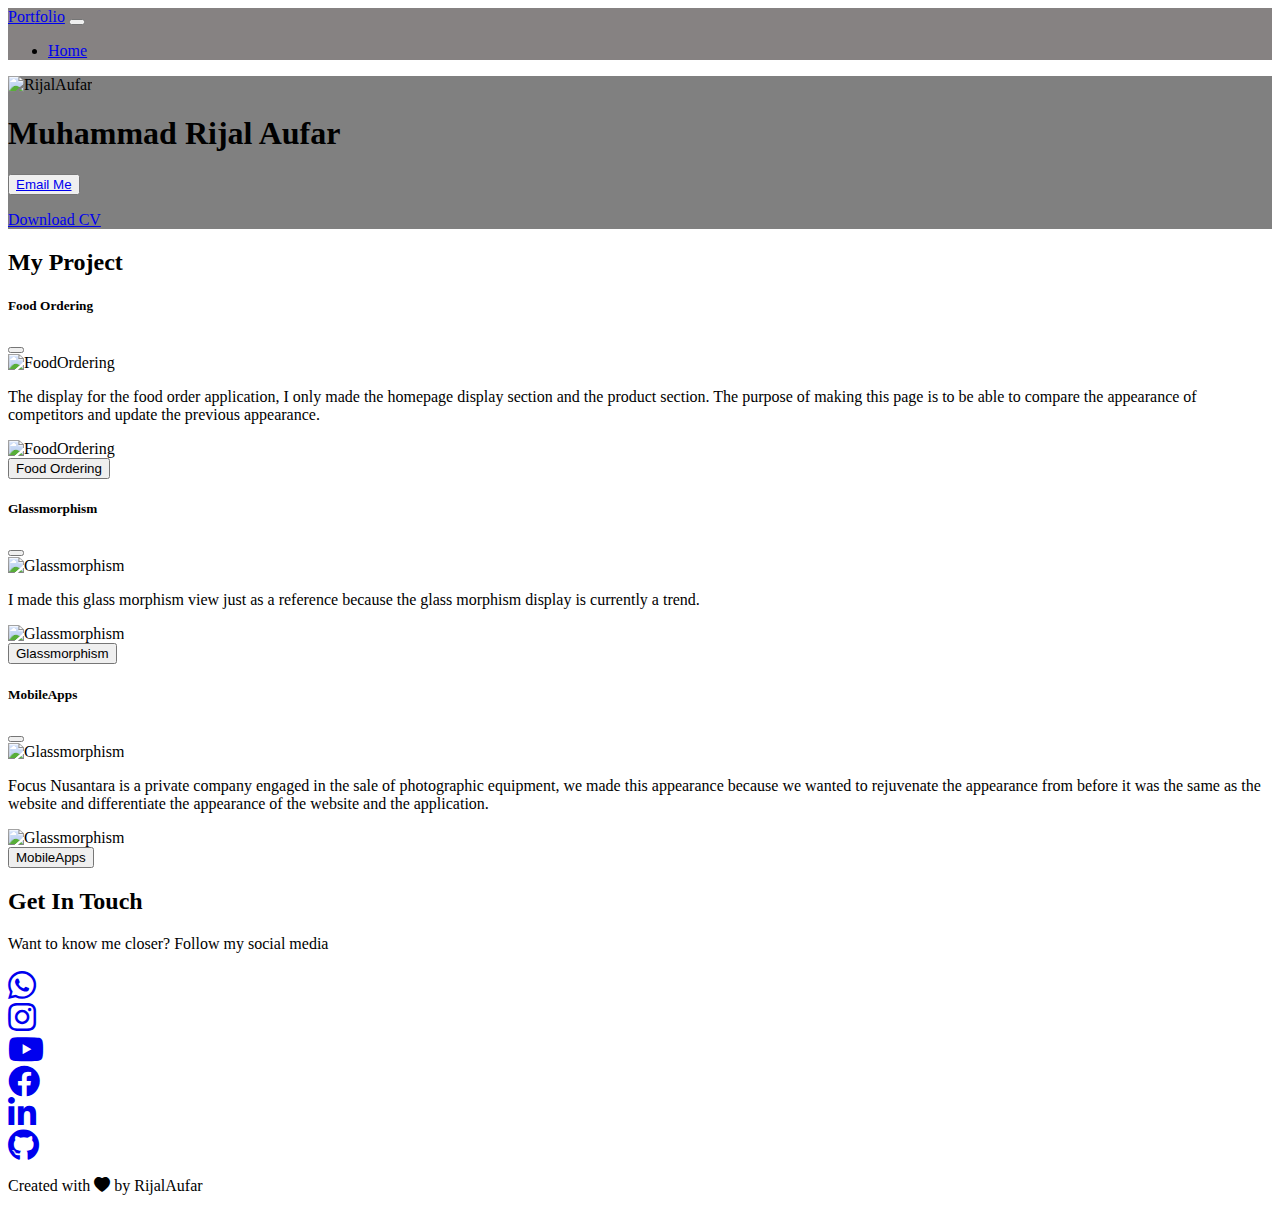
==== project.html @ 614e18e5 "menambahkan halaman project" ====
<!DOCTYPE html>
<html lang="en">
  <head>
    <!-- Required meta tags -->
    <meta charset="utf-8" />
    <meta name="viewport" content="width=device-width, initial-scale=1" />

    <!-- Bootstrap CSS -->
    <link
      href="https://cdn.jsdelivr.net/npm/bootstrap@5.0.0-beta2/dist/css/bootstrap.min.css"
      rel="stylesheet"
      integrity="sha384-BmbxuPwQa2lc/FVzBcNJ7UAyJxM6wuqIj61tLrc4wSX0szH/Ev+nYRRuWlolflfl"
      crossorigin="anonymous"
    />

    <link
      rel="stylesheet"
      href="https://cdn.jsdelivr.net/npm/bootstrap-icons@1.4.0/font/bootstrap-icons.css"
    />

    <!-- My CSS -->
    <link rel="stylesheet" href="style.css" />
    <link rel="shortcut icon" type="image/png" href="img/icon.png" />
    <link
      href="https://fonts.googleapis.com/icon?family=Material+Icons"
      rel="stylesheet"
    />
    <link rel="stylesheet" type="text/css" href="https://cdnjs.cloudflare.com/ajax/libs/font-awesome/5.15.1/css/all.min.css">
    <script src="https://cdnjs.cloudflare.com/ajax/libs/typed.js/2.0.11/typed.min.js"></script>
    <link rel="stylesheet" href="https://cdnjs.cloudflare.com/ajax/libs/font-awesome/4.7.0/css/font-awesome.min.css">

    <!-- Akhir -->
    <title>Muhammad Rijal Aufar</title>
    </head>

    <body id="home">
    <!-- navbar -->
    <nav
      class="navbar navbar-expand-lg navbar-dark fixed-top"
      style="background-color: rgb(134, 130, 130)"
    >
      <div class="container">
        <a class="navbar-brand" href="#home">Port<span>folio</span></a>
        <button
          class="navbar-toggler"
          type="button"
          data-bs-toggle="collapse"
          data-bs-target="#navbarNav"
          aria-controls="navbarNav"
          aria-expanded="false"
          aria-label="Toggle navigation"
        >
          <span class="navbar-toggler-icon"></span>
        </button>
        <div class="collapse navbar-collapse" id="navbarNav">
          <ul class="navbar-nav ms-auto">
            <li class="nav-item">
              <a class="nav-link active" aria-current="page" href="index.html"
                >Home</a
              >
            </li>
          </ul>
        </div>
      </div>
    </nav>
    <!-- Akhir -->

    <!-- Jumbotron -->
    <section class="jumbotron text-center" style="background-color: grey;">
      <img
        src="/img/Image-About.png"
        alt="RijalAufar"
        width="200"
        class="rounded-circle img-thumbnail"
      />
      <h1 class="display-4">Muhammad Rijal Aufar</h1>
      <button class="hire">
        <a href="mailto:rijal.aufar@gmail.com" target="_blank">
          <span>Email Me</span></a>
      </button><br>
      <a href="/img/CV - Muhammad Rijal Aufar.pdf" download target="_Blank"><p class="text-white fs-6 pt-lg-3 pb-5">Download CV</p></a>
    </section>
    <!-- Akhir -->

    <!-- Project -->
    <section id="project">
        <div class="container">
          <div class="row text-center mb-3">
            <div class="col">
              <h2>My Project</h2>
            </div>
          </div>
          <div class="row">
  
            <div class="col-md-4 mb-3">
              <div class="card">
                <div class="modal fade" id="foodordering" tabindex="-1" aria-labelledby="exampleModalLabel" aria-hidden="true">
                  <div class="modal-dialog">
                    <div class="modal-content">
                      <div class="modal-header">
                        <h5 class="modal-title" id="exampleModalLabel">Food Ordering</h5>
                        <button type="button" class="btn-close" data-bs-dismiss="modal" aria-label="Close"></button>
                      </div>
                      <img
                  src="/img/project/Dribbble-Food Ordering.png"
                  class="card-img-top"
                  alt="FoodOrdering"
                />
                <p class="text-center">The display for the food order application, I only made the homepage display section and the product section. The purpose of making this page is to be able to compare the appearance of competitors and update the previous appearance.</p>
                      <div class="modal-footer">
                      </div>
                    </div>
                  </div>
                </div>
                <img
                  src="/img/project/Dribbble-Food Ordering.png"
                  class="card-img-top"
                  alt="FoodOrdering"
                />
                <div class="card-body">
                  <button type="button" class="btn btn-primary" data-bs-toggle="modal" data-bs-target="#foodordering">
                    Food Ordering
                  </button>
                </div>
              </div>
            </div>
  
            <div class="col-md-4 mb-3">
              <div class="card">
                <div class="modal fade" id="glassmorphism" tabindex="-1" aria-labelledby="exampleModalLabel" aria-hidden="true">
                  <div class="modal-dialog">
                    <div class="modal-content">
                      <div class="modal-header">
                        <h5 class="modal-title" id="exampleModalLabel">Glassmorphism</h5>
                        <button type="button" class="btn-close" data-bs-dismiss="modal" aria-label="Close"></button>
                      </div>
                      <img
                  src="/img/project/Dribbble-Glassmorphism.png"
                  class="card-img-top"
                  alt="Glassmorphism"
                />
                <p class="text-center">I made this glass morphism view just as a reference because the glass morphism display is currently a trend.</p>
                      <div class="modal-footer">
                      </div>
                    </div>
                  </div>
                </div>
                <img
                  src="/img/project/Dribbble-Glassmorphism.png"
                  class="card-img-top"
                  alt="Glassmorphism"
                />
                <div class="card-body">
                  <button type="button" class="btn btn-primary" data-bs-toggle="modal" data-bs-target="#glassmorphism">
                    Glassmorphism
                  </button>
                </div>
              </div>
            </div>
  
            <div class="col-md-4 mb-3">
              <div class="card">
                <div class="modal fade" id="mobileapps" tabindex="-1" aria-labelledby="exampleModalLabel" aria-hidden="true">
                  <div class="modal-dialog">
                    <div class="modal-content">
                      <div class="modal-header">
                        <h5 class="modal-title" id="exampleModalLabel">MobileApps</h5>
                        <button type="button" class="btn-close" data-bs-dismiss="modal" aria-label="Close"></button>
                      </div>
                      <img
                  src="/img/project/MobileApps.png"
                  class="card-img-top"
                  alt="Glassmorphism"
                />
                <p class="text-center">Focus Nusantara is a private company engaged in the sale of photographic equipment, we made this appearance because we wanted to rejuvenate the appearance from before it was the same as the website and differentiate the appearance of the website and the application.</p>
                      <div class="modal-footer">
                      </div>
                    </div>
                  </div>
                </div>
                <img
                  src="/img/project/MobileApps.png"
                  class="card-img-top"
                  alt="Glassmorphism"
                />
                <div class="card-body">
                  <button type="button" class="btn btn-primary" data-bs-toggle="modal" data-bs-target="#mobileapps">
                    MobileApps
                  </button>
                </div>
              </div>
            </div>
  
          </div>
        </div>
        <!-- <svg xmlns="http://www.w3.org/2000/svg" viewBox="0 0 1440 320">
          <path
            fill="#ffffff"
            fill-opacity="1"
            d="M0,32L40,58.7C80,85,160,139,240,170.7C320,203,400,213,480,181.3C560,149,640,75,720,64C800,53,880,107,960,154.7C1040,203,1120,245,1200,240C1280,235,1360,181,1400,154.7L1440,128L1440,320L1400,320C1360,320,1280,320,1200,320C1120,320,1040,320,960,320C880,320,800,320,720,320C640,320,560,320,480,320C400,320,320,320,240,320C160,320,80,320,40,320L0,320Z"
          ></path>
        </svg> -->
      </section>    
    <!-- Akhir -->

    <!-- Get In Touch -->
    <section id="contact">
      <div class="container">
        <div class="row text-center mb-6">
          <div class="col">
            <h2>Get In Touch</h2>
            <p>Want to know me closer? Follow my social media</p>
          </div>
        </div>
      </div>

      <div class="d-flex flex-row justify-content-evenly mb-3">
        <div class="whatsapp"><a href="https://api.whatsapp.com/send?phone=628983590767" target="_Blank"><i class="text-dark fab fa-whatsapp fa-2x"></i></a></div>
        <div class="instagram"><a href="https://www.instagram.com/rijalaufaar/" target="_Blank"><i class="text-dark fab fa-instagram fa-2x"></i></a></div>
        <div class="youtube"><a href="https://www.youtube.com/channel/UCoyVp8azDqONNPWlwG9E4qg" target="_Blank"><i class="text-dark fab fa-youtube fa-2x"></i></a></div>
        <div class="facebook"><a href="https://www.facebook.com/rijalaufaar/" target="_Blank"><i class="text-dark fab fa-facebook fa-2x"></i></a></div>
        <div class="linkedin"><a href="https://www.linkedin.com/in/rijal-aufar-19561619b/" target="_Blank"><i class="text-dark fab fa-linkedin fa-2x"></i></a></div>
        <div class="github"><a href="https://github.com/rijalaufaar" target="_Blank"><i class="text-dark fab fa-github fa-2x"></i></a></div>
      </div>
    </section>
    <!-- Akhir -->

    <!-- Footer -->
    <footer class="text-white text-center">
      <p>
        Created with <i class="bi bi-heart-fill"></i> by RijalAufar</a
        >
      </p>
    </footer>
    <!-- Akhir -->


    <script
      src="https://cdn.jsdelivr.net/npm/bootstrap@5.0.0-beta2/dist/js/bootstrap.bundle.min.js"
      integrity="sha384-b5kHyXgcpbZJO/tY9Ul7kGkf1S0CWuKcCD38l8YkeH8z8QjE0GmW1gYU5S9FOnJ0"
      crossorigin="anonymous">
    </script>
  </body>
</html>
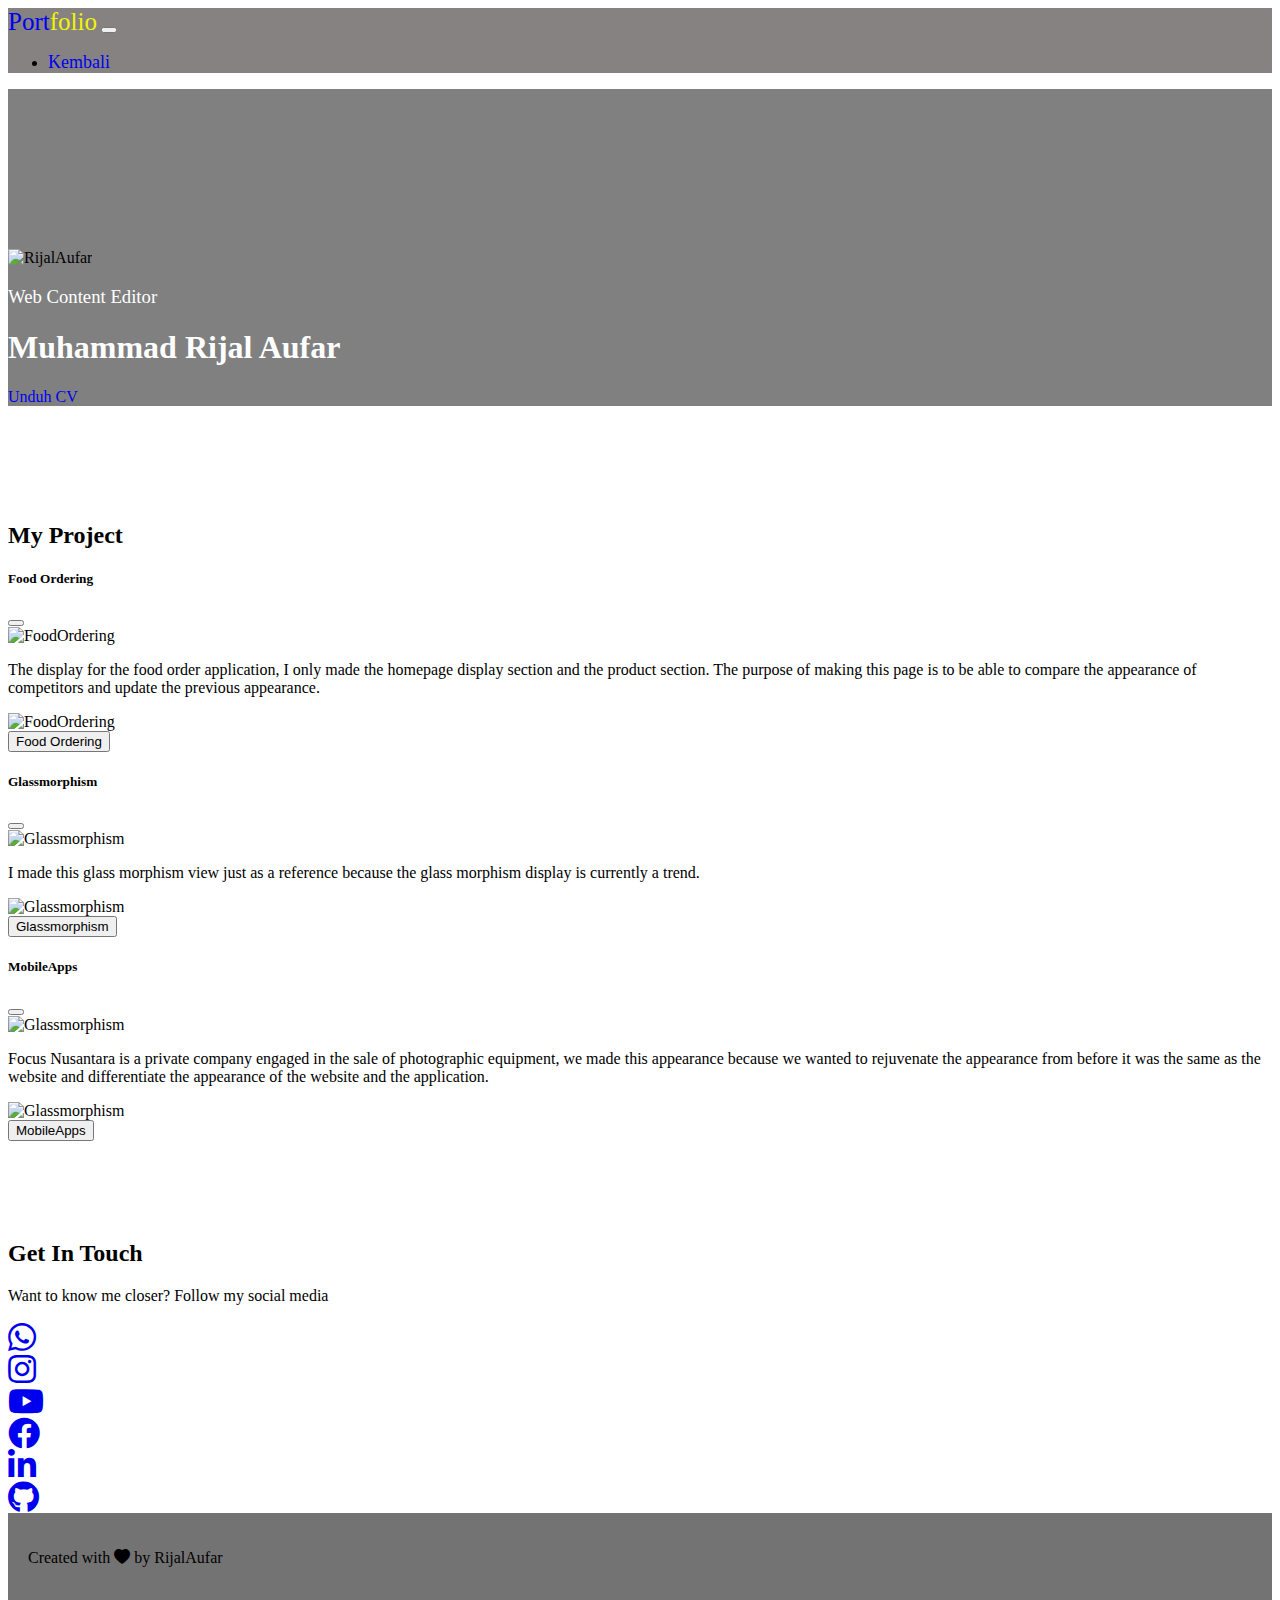
==== commit 5695a8c3: "update bahasa" ====
--- a/project.html
+++ b/project.html
@@ -40,7 +40,7 @@
       style="background-color: rgb(134, 130, 130)"
     >
       <div class="container">
-        <a class="navbar-brand" href="#home">Port<span>folio</span></a>
+        <a class="navbar-brand" href="index.html">Port<span>folio</span></a>
         <button
           class="navbar-toggler"
           type="button"
@@ -56,7 +56,7 @@
           <ul class="navbar-nav ms-auto">
             <li class="nav-item">
               <a class="nav-link active" aria-current="page" href="index.html"
-                >Home</a
+                >Kembali</a
               >
             </li>
           </ul>
@@ -73,12 +73,9 @@
         width="200"
         class="rounded-circle img-thumbnail"
       />
-      <h1 class="display-4">Muhammad Rijal Aufar</h1>
-      <button class="hire">
-        <a href="mailto:rijal.aufar@gmail.com" target="_blank">
-          <span>Email Me</span></a>
-      </button><br>
-      <a href="/img/CV - Muhammad Rijal Aufar.pdf" download target="_Blank"><p class="text-white fs-6 pt-lg-3 pb-5">Download CV</p></a>
+      <h3 class="pt-4">Web Content Editor</h3>
+      <h1 class="display-4 mb-5">Muhammad Rijal Aufar</h1>
+      <a href="/img/CV - Muhammad Rijal Aufar.docx" download target="_Blank"><p class="text-white fs-6 pt-lg-3 pb-5">Unduh CV</p></a>
     </section>
     <!-- Akhir -->
 
@@ -193,14 +190,7 @@
   
           </div>
         </div>
-        <!-- <svg xmlns="http://www.w3.org/2000/svg" viewBox="0 0 1440 320">
-          <path
-            fill="#ffffff"
-            fill-opacity="1"
-            d="M0,32L40,58.7C80,85,160,139,240,170.7C320,203,400,213,480,181.3C560,149,640,75,720,64C800,53,880,107,960,154.7C1040,203,1120,245,1200,240C1280,235,1360,181,1400,154.7L1440,128L1440,320L1400,320C1360,320,1280,320,1200,320C1120,320,1040,320,960,320C880,320,800,320,720,320C640,320,560,320,480,320C400,320,320,320,240,320C160,320,80,320,40,320L0,320Z"
-          ></path>
-        </svg> -->
-      </section>    
+      </section>
     <!-- Akhir -->
 
     <!-- Get In Touch -->
--- a/style.css
+++ b/style.css
@@ -0,0 +1,119 @@
+.navbar-brand span {
+  color: rgb(241, 245, 2);
+}
+
+.navbar a {
+  font-size: 25px;
+}
+
+.navbar ul li a {
+  font-size: 18px;
+  font-weight: lighter;
+}
+
+/* #home {
+  background: #abadad;
+} */
+
+.jumbotron {
+  padding-top: 10rem;
+  background: url("/img/design-background-portfolio.jpg") no-repeat;
+  background-size: cover;
+}
+
+.jumbotron h3 {
+  color: white;
+  font-weight: lighter;
+}
+
+.jumbotron .display-4 {
+  color: white;
+}
+
+.jumbotron h4 {
+  color: white;
+  font-weight: lighter;
+}
+
+.jumbotron span {
+  color: rgb(245, 199, 115);
+}
+
+#about {
+  font-size: 20px;
+}
+
+.hire {
+  border-radius: 10px;
+  background-color: rgb(234, 238, 214);
+  text-align: center;
+  width: 200px;
+  height: 50px;
+  font-size: 20px;
+}
+
+.hire span {
+  cursor: pointer;
+  display: inline-block;
+  position: relative;
+  transition: 0.5s;
+  color: rgb(0, 0, 0);
+}
+
+.hire span::after {
+  content: "\00bb";
+  position: absolute;
+  opacity: 0;
+  top: 0;
+  right: -20px;
+  transition: 0.5s;
+}
+.hire:hover span {
+  padding-right: 25px;
+}
+.hire:hover span::after {
+  opacity: 1;
+  right: 0;
+}
+
+.p .download {
+  padding-top: 20px;
+}
+
+/* project */
+/* #project {
+  background-color: #9ba8ae;
+} */
+
+footer {
+  background: #747373;
+  padding: 20px;
+}
+
+footer a {
+  color: rgb(245, 199, 115);
+  font-weight: lighter;
+}
+
+section {
+  padding-top: 5rem;
+}
+
+a {
+  text-decoration: none;
+}
+
+@media screen and (max-width: 914px) {
+  .carousel-item {
+    padding-bottom: 145px;
+  }
+
+  .carousel-caption {
+    font-size: 15px;
+  }
+
+  footer {
+    background: #747373;
+    padding: 20px;
+  }
+}
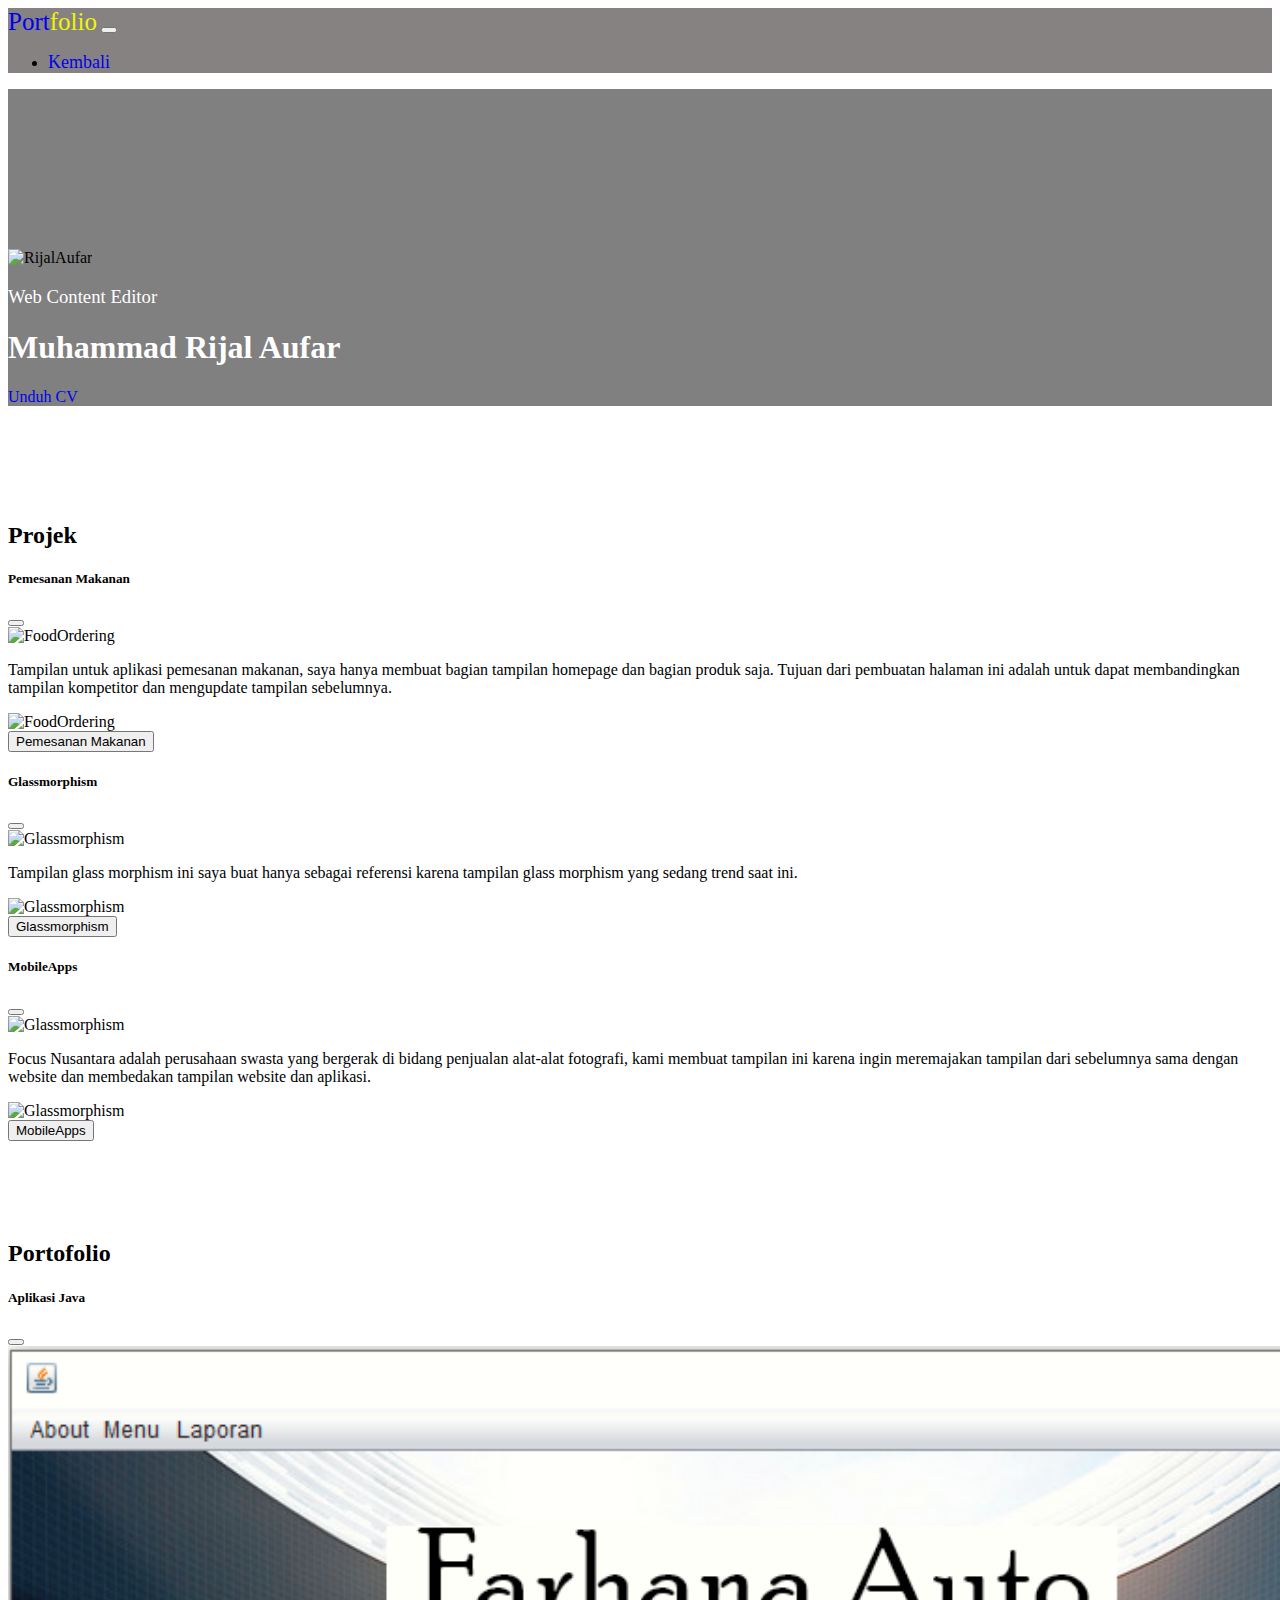
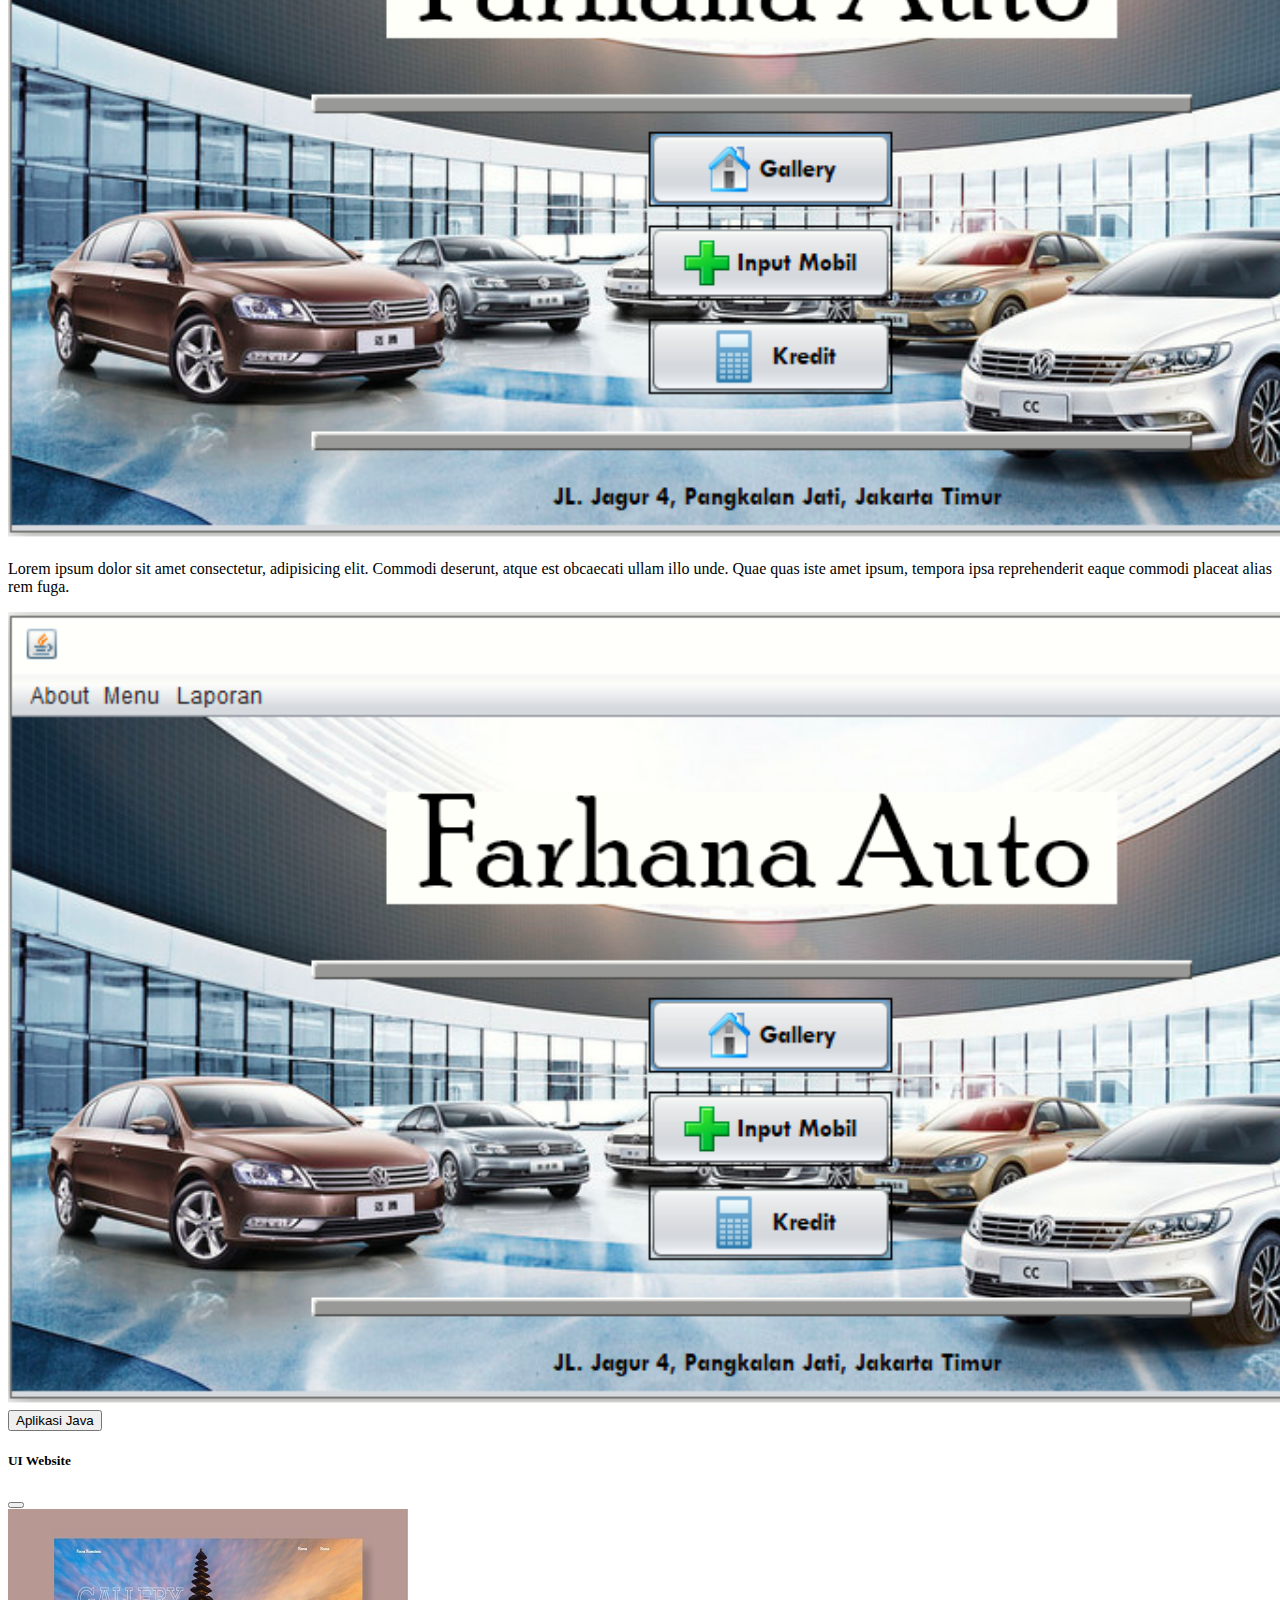
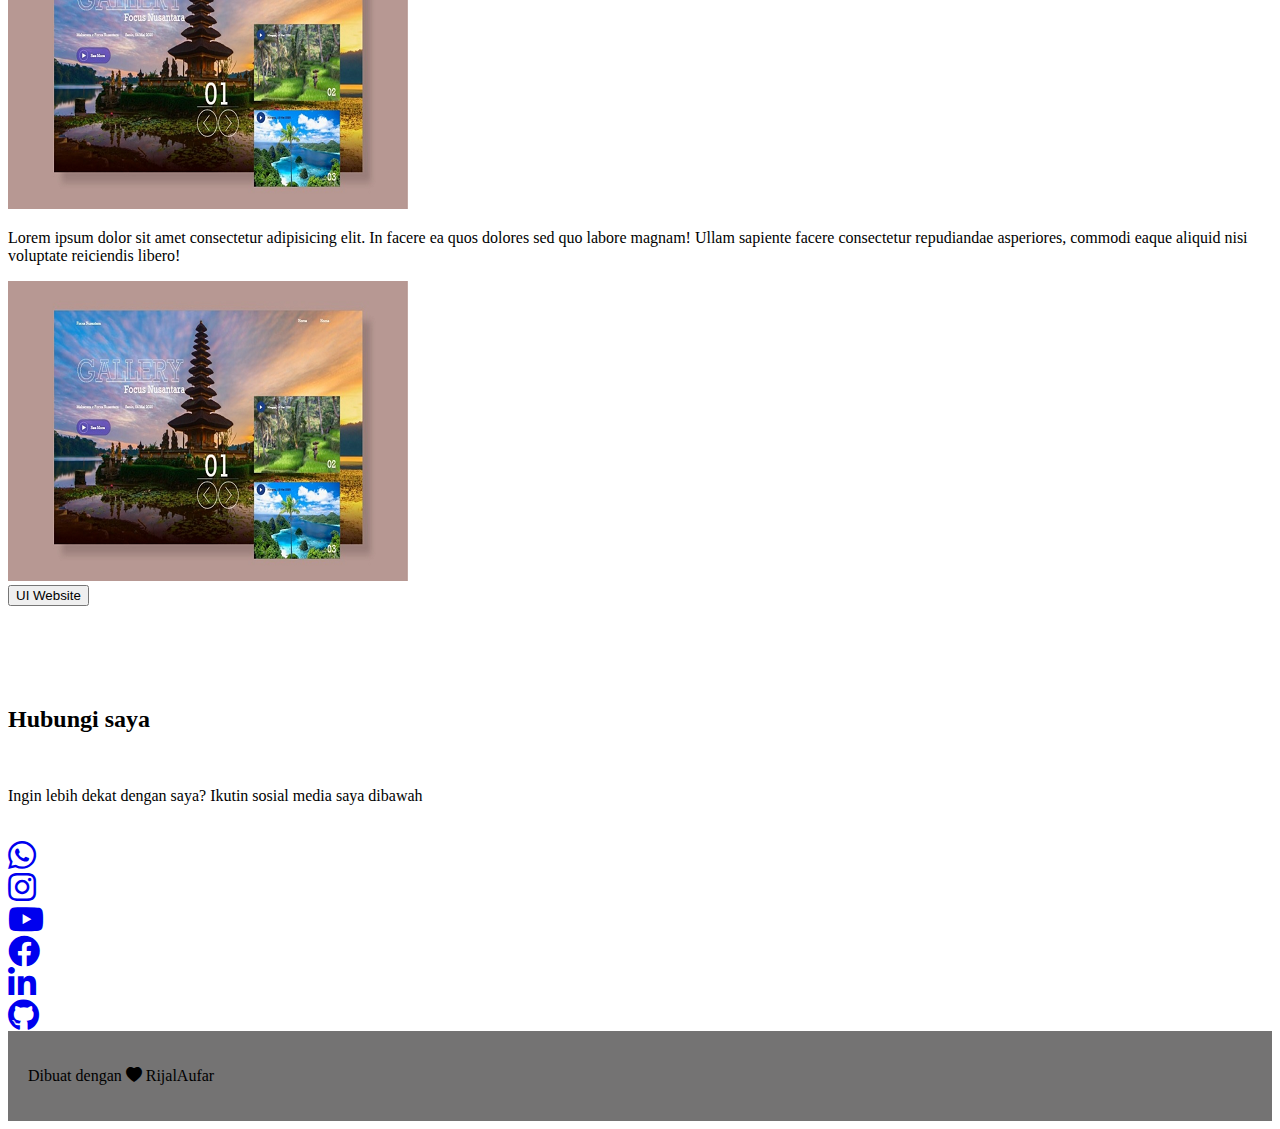
==== commit 4306e28c: "menambahkan portofolio" ====
--- a/project.html
+++ b/project.html
@@ -81,116 +81,197 @@
 
     <!-- Project -->
     <section id="project">
-        <div class="container">
-          <div class="row text-center mb-3">
-            <div class="col">
-              <h2>My Project</h2>
-            </div>
-          </div>
-          <div class="row">
-  
-            <div class="col-md-4 mb-3">
-              <div class="card">
-                <div class="modal fade" id="foodordering" tabindex="-1" aria-labelledby="exampleModalLabel" aria-hidden="true">
-                  <div class="modal-dialog">
-                    <div class="modal-content">
-                      <div class="modal-header">
-                        <h5 class="modal-title" id="exampleModalLabel">Food Ordering</h5>
-                        <button type="button" class="btn-close" data-bs-dismiss="modal" aria-label="Close"></button>
-                      </div>
-                      <img
-                  src="/img/project/Dribbble-Food Ordering.png"
-                  class="card-img-top"
-                  alt="FoodOrdering"
-                />
-                <p class="text-center">The display for the food order application, I only made the homepage display section and the product section. The purpose of making this page is to be able to compare the appearance of competitors and update the previous appearance.</p>
-                      <div class="modal-footer">
-                      </div>
-                    </div>
-                  </div>
-                </div>
-                <img
-                  src="/img/project/Dribbble-Food Ordering.png"
-                  class="card-img-top"
-                  alt="FoodOrdering"
-                />
-                <div class="card-body">
-                  <button type="button" class="btn btn-primary" data-bs-toggle="modal" data-bs-target="#foodordering">
-                    Food Ordering
-                  </button>
-                </div>
-              </div>
-            </div>
-  
-            <div class="col-md-4 mb-3">
-              <div class="card">
-                <div class="modal fade" id="glassmorphism" tabindex="-1" aria-labelledby="exampleModalLabel" aria-hidden="true">
-                  <div class="modal-dialog">
-                    <div class="modal-content">
-                      <div class="modal-header">
-                        <h5 class="modal-title" id="exampleModalLabel">Glassmorphism</h5>
-                        <button type="button" class="btn-close" data-bs-dismiss="modal" aria-label="Close"></button>
-                      </div>
-                      <img
-                  src="/img/project/Dribbble-Glassmorphism.png"
-                  class="card-img-top"
-                  alt="Glassmorphism"
-                />
-                <p class="text-center">I made this glass morphism view just as a reference because the glass morphism display is currently a trend.</p>
-                      <div class="modal-footer">
-                      </div>
-                    </div>
-                  </div>
-                </div>
-                <img
-                  src="/img/project/Dribbble-Glassmorphism.png"
-                  class="card-img-top"
-                  alt="Glassmorphism"
-                />
-                <div class="card-body">
-                  <button type="button" class="btn btn-primary" data-bs-toggle="modal" data-bs-target="#glassmorphism">
-                    Glassmorphism
-                  </button>
-                </div>
-              </div>
-            </div>
-  
-            <div class="col-md-4 mb-3">
-              <div class="card">
-                <div class="modal fade" id="mobileapps" tabindex="-1" aria-labelledby="exampleModalLabel" aria-hidden="true">
-                  <div class="modal-dialog">
-                    <div class="modal-content">
-                      <div class="modal-header">
-                        <h5 class="modal-title" id="exampleModalLabel">MobileApps</h5>
-                        <button type="button" class="btn-close" data-bs-dismiss="modal" aria-label="Close"></button>
-                      </div>
-                      <img
-                  src="/img/project/MobileApps.png"
-                  class="card-img-top"
-                  alt="Glassmorphism"
-                />
-                <p class="text-center">Focus Nusantara is a private company engaged in the sale of photographic equipment, we made this appearance because we wanted to rejuvenate the appearance from before it was the same as the website and differentiate the appearance of the website and the application.</p>
-                      <div class="modal-footer">
-                      </div>
-                    </div>
-                  </div>
-                </div>
-                <img
-                  src="/img/project/MobileApps.png"
-                  class="card-img-top"
-                  alt="Glassmorphism"
-                />
-                <div class="card-body">
-                  <button type="button" class="btn btn-primary" data-bs-toggle="modal" data-bs-target="#mobileapps">
-                    MobileApps
-                  </button>
-                </div>
-              </div>
-            </div>
-  
-          </div>
-        </div>
-      </section>
+      <div class="container">
+        <div class="row text-center mb-5">
+          <div class="col">
+            <h2>Projek</h2>
+          </div>
+        </div>
+        <div class="row">
+
+          <div class="col-md-4 mb-3">
+            <div class="card">
+              <div class="modal fade" id="foodordering" tabindex="-1" aria-labelledby="exampleModalLabel" aria-hidden="true">
+                <div class="modal-dialog">
+                  <div class="modal-content">
+                    <div class="modal-header">
+                      <h5 class="modal-title" id="exampleModalLabel">Pemesanan Makanan</h5>
+                      <button type="button" class="btn-close" data-bs-dismiss="modal" aria-label="Close"></button>
+                    </div>
+                    <img
+                src="/img/project/Dribbble-Food Ordering.png"
+                class="card-img-top"
+                alt="FoodOrdering"
+              />
+              <p class="text-center">Tampilan untuk aplikasi pemesanan makanan, saya hanya membuat bagian tampilan homepage dan bagian produk saja. Tujuan dari pembuatan halaman ini adalah untuk dapat membandingkan tampilan kompetitor dan mengupdate tampilan sebelumnya.</p>
+                    <div class="modal-footer">
+                    </div>
+                  </div>
+                </div>
+              </div>
+              <img
+                src="/img/project/Dribbble-Food Ordering.png"
+                class="card-img-top"
+                alt="FoodOrdering"
+              />
+              <div class="card-body">
+                <button type="button" class="btn btn-primary" data-bs-toggle="modal" data-bs-target="#foodordering">
+                  Pemesanan Makanan
+                </button>
+              </div>
+            </div>
+          </div>
+
+          <div class="col-md-4 mb-3">
+            <div class="card">
+              <div class="modal fade" id="glassmorphism" tabindex="-1" aria-labelledby="exampleModalLabel" aria-hidden="true">
+                <div class="modal-dialog">
+                  <div class="modal-content">
+                    <div class="modal-header">
+                      <h5 class="modal-title" id="exampleModalLabel">Glassmorphism</h5>
+                      <button type="button" class="btn-close" data-bs-dismiss="modal" aria-label="Close"></button>
+                    </div>
+                    <img
+                src="/img/project/Dribbble-Glassmorphism.png"
+                class="card-img-top"
+                alt="Glassmorphism"
+              />
+              <p class="text-center">Tampilan glass morphism ini saya buat hanya sebagai referensi karena tampilan glass morphism yang sedang trend saat ini.</p>
+                    <div class="modal-footer">
+                    </div>
+                  </div>
+                </div>
+              </div>
+              <img
+                src="/img/project/Dribbble-Glassmorphism.png"
+                class="card-img-top"
+                alt="Glassmorphism"
+              />
+              <div class="card-body">
+                <button type="button" class="btn btn-primary" data-bs-toggle="modal" data-bs-target="#glassmorphism">
+                  Glassmorphism
+                </button>
+              </div>
+            </div>
+          </div>
+
+          <div class="col-md-4 mb-3">
+            <div class="card">
+              <div class="modal fade" id="mobileapps" tabindex="-1" aria-labelledby="exampleModalLabel" aria-hidden="true">
+                <div class="modal-dialog">
+                  <div class="modal-content">
+                    <div class="modal-header">
+                      <h5 class="modal-title" id="exampleModalLabel">MobileApps</h5>
+                      <button type="button" class="btn-close" data-bs-dismiss="modal" aria-label="Close"></button>
+                    </div>
+                    <img
+                src="/img/project/MobileApps.png"
+                class="card-img-top"
+                alt="Glassmorphism"
+              />
+              <p class="text-center">Focus Nusantara adalah perusahaan swasta yang bergerak di bidang penjualan alat-alat fotografi, kami membuat tampilan ini karena ingin meremajakan tampilan dari sebelumnya sama dengan website dan membedakan tampilan website dan aplikasi.</p>
+                    <div class="modal-footer">
+                    </div>
+                  </div>
+                </div>
+              </div>
+              <img
+                src="/img/project/MobileApps.png"
+                class="card-img-top"
+                alt="Glassmorphism"
+              />
+              <div class="card-body">
+                <button type="button" class="btn btn-primary" data-bs-toggle="modal" data-bs-target="#mobileapps">
+                  MobileApps
+                </button>
+              </div>
+            </div>
+          </div>
+
+        </div>
+      </div>
+    </section>
+    <!-- Akhir -->
+
+    <!-- Portofolio -->
+    <section id="project">
+      <div class="container">
+        <div class="row text-center mb-5">
+          <div class="col">
+            <h2>Portofolio</h2>
+          </div>
+        </div>
+        <div class="row justify-content-center">
+
+          <div class="col-md-4 mb-3">
+            <div class="card">
+              <div class="modal fade" id="aplikasijava" tabindex="-1" aria-labelledby="exampleModalLabel" aria-hidden="true">
+                <div class="modal-dialog">
+                  <div class="modal-content">
+                    <div class="modal-header">
+                      <h5 class="modal-title" id="exampleModalLabel">Aplikasi Java</h5>
+                      <button type="button" class="btn-close" data-bs-dismiss="modal" aria-label="Close"></button>
+                    </div>
+                    <img
+                src="/img/project/aplikasi_java.png"
+                class="card-img-top"
+                alt="aplikasijava"
+              />
+              <p class="text-center">Lorem ipsum dolor sit amet consectetur, adipisicing elit. Commodi deserunt, atque est obcaecati ullam illo unde. Quae quas iste amet ipsum, tempora ipsa reprehenderit eaque commodi placeat alias rem fuga.</p>
+                    <div class="modal-footer">
+                    </div>
+                  </div>
+                </div>
+              </div>
+              <img
+                src="/img/project/aplikasi_java.png"
+                class="card-img-top"
+                alt="aplikasijava"
+              />
+              <div class="card-body">
+                <button type="button" class="btn btn-primary" data-bs-toggle="modal" data-bs-target="#aplikasijava">
+                  Aplikasi Java
+                </button>
+              </div>
+            </div>
+          </div>
+
+          <div class="col-md-4 mb-3">
+            <div class="card">
+              <div class="modal fade" id="uidesign" tabindex="-1" aria-labelledby="exampleModalLabel" aria-hidden="true">
+                <div class="modal-dialog">
+                  <div class="modal-content">
+                    <div class="modal-header">
+                      <h5 class="modal-title" id="exampleModalLabel">UI Website</h5>
+                      <button type="button" class="btn-close" data-bs-dismiss="modal" aria-label="Close"></button>
+                    </div>
+                    <img
+                src="/img/project/UI Design2.png"
+                class="card-img-top"
+                alt="uidesign"
+              />
+              <p class="text-center">Lorem ipsum dolor sit amet consectetur adipisicing elit. In facere ea quos dolores sed quo labore magnam! Ullam sapiente facere consectetur repudiandae asperiores, commodi eaque aliquid nisi voluptate reiciendis libero!</p>
+                    <div class="modal-footer">
+                    </div>
+                  </div>
+                </div>
+              </div>
+              <img
+                src="/img/project/UI Design2.png"
+                class="card-img-top"
+                alt="uidesign"
+              />
+              <div class="card-body">
+                <button type="button" class="btn btn-primary" data-bs-toggle="modal" data-bs-target="#uidesign">
+                  UI Website
+                </button>
+              </div>
+            </div>
+          </div>
+
+        </div>
+      </div>
+    </section>
     <!-- Akhir -->
 
     <!-- Get In Touch -->
@@ -198,8 +279,8 @@
       <div class="container">
         <div class="row text-center mb-6">
           <div class="col">
-            <h2>Get In Touch</h2>
-            <p>Want to know me closer? Follow my social media</p>
+            <h2>Hubungi saya</h2><br>
+            <p>Ingin lebih dekat dengan saya? Ikutin sosial media saya dibawah</p><br>
           </div>
         </div>
       </div>
@@ -218,7 +299,7 @@
     <!-- Footer -->
     <footer class="text-white text-center">
       <p>
-        Created with <i class="bi bi-heart-fill"></i> by RijalAufar</a
+        Dibuat dengan <i class="bi bi-heart-fill"></i> RijalAufar</a
         >
       </p>
     </footer>
--- a/style.css
+++ b/style.css
@@ -41,6 +41,13 @@
 
 #about {
   font-size: 20px;
+}
+
+@media screen and (max-width: 914px) {
+  #about p {
+    text-align: justify;
+    padding: 15px;
+  }
 }
 
 .hire {
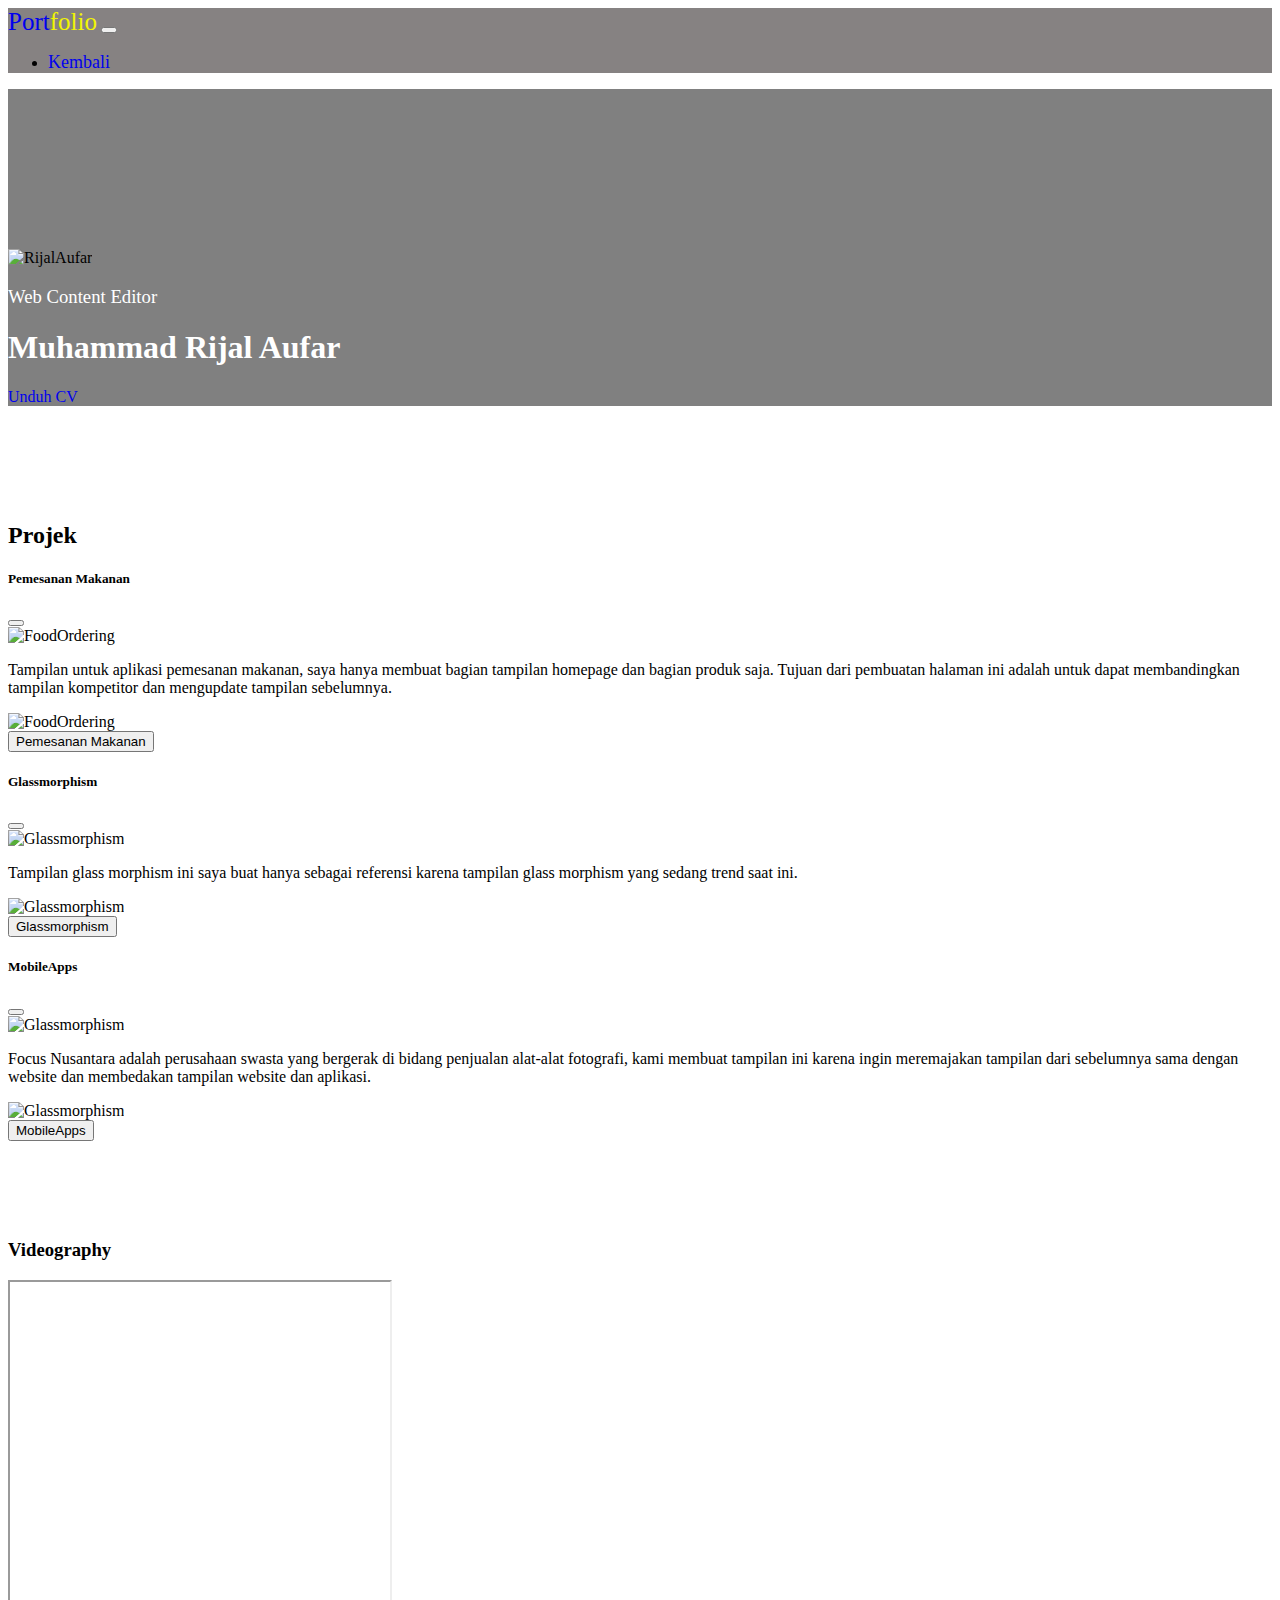
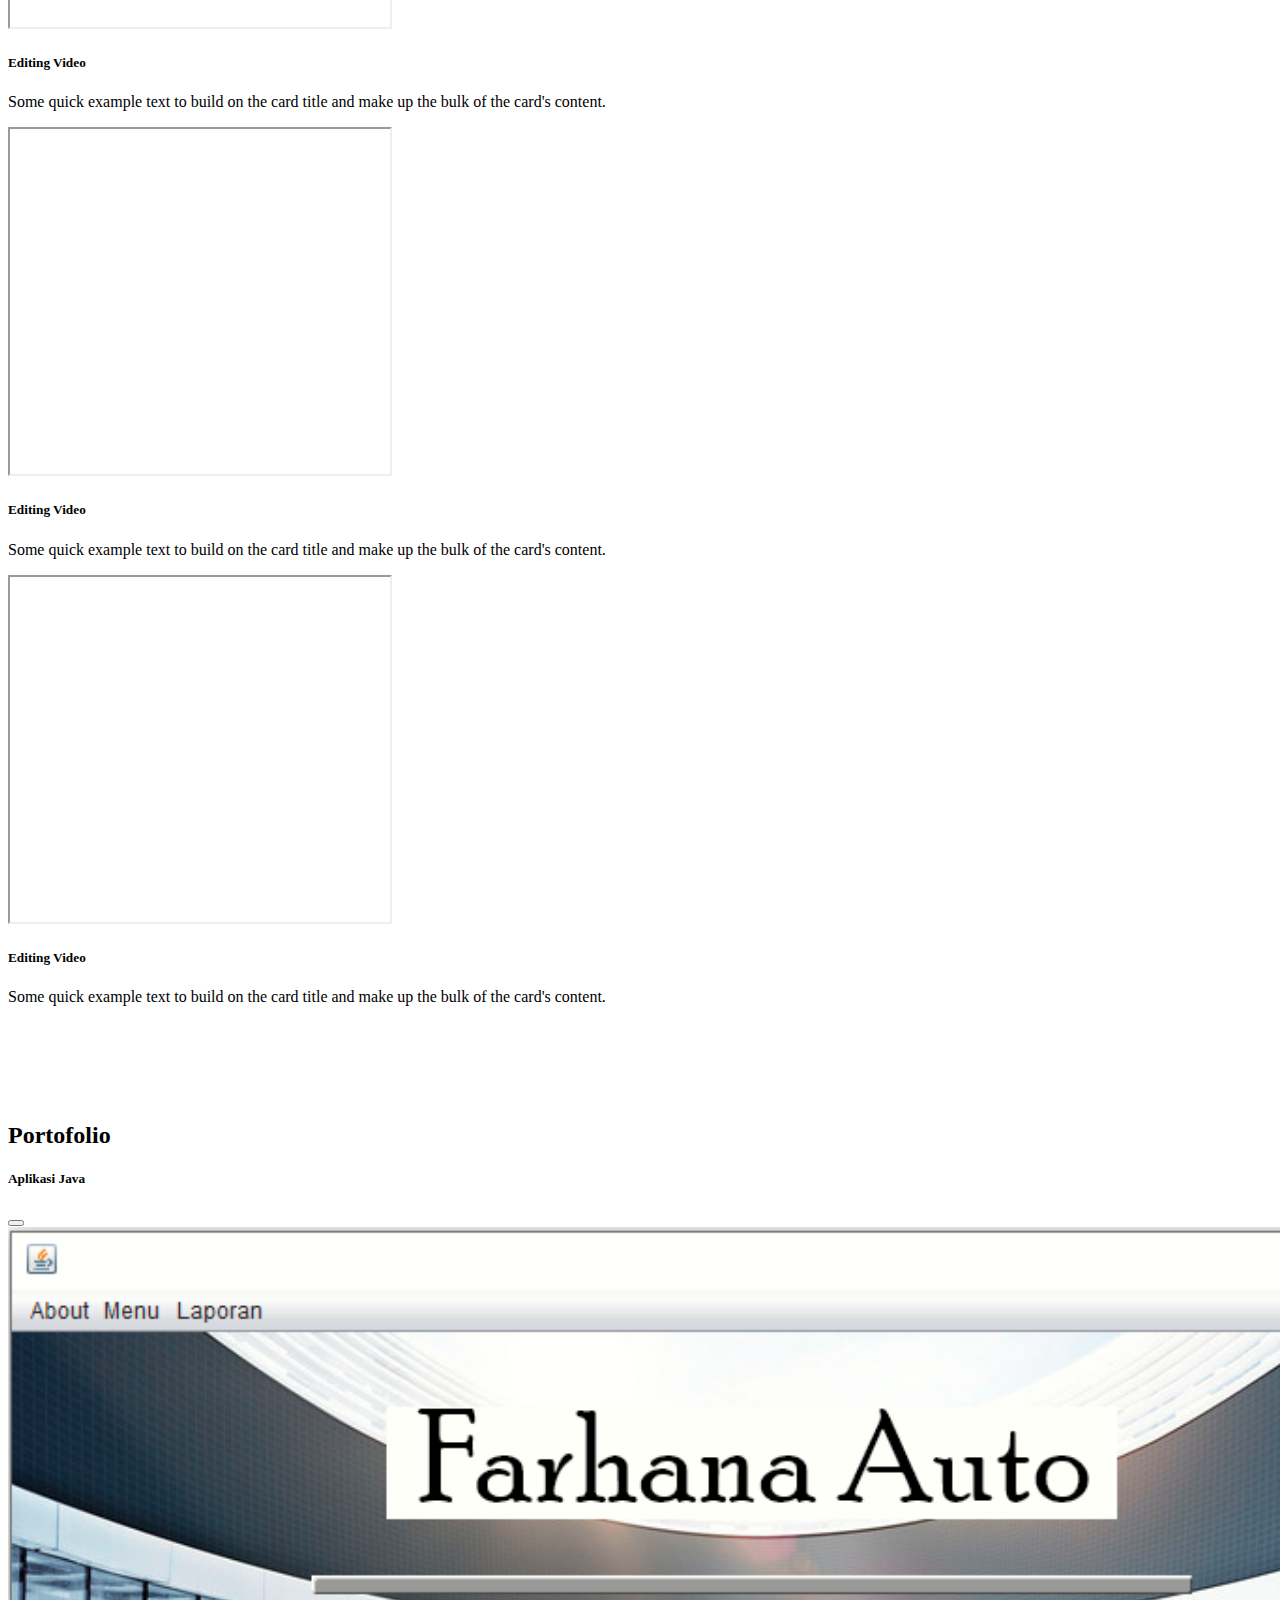
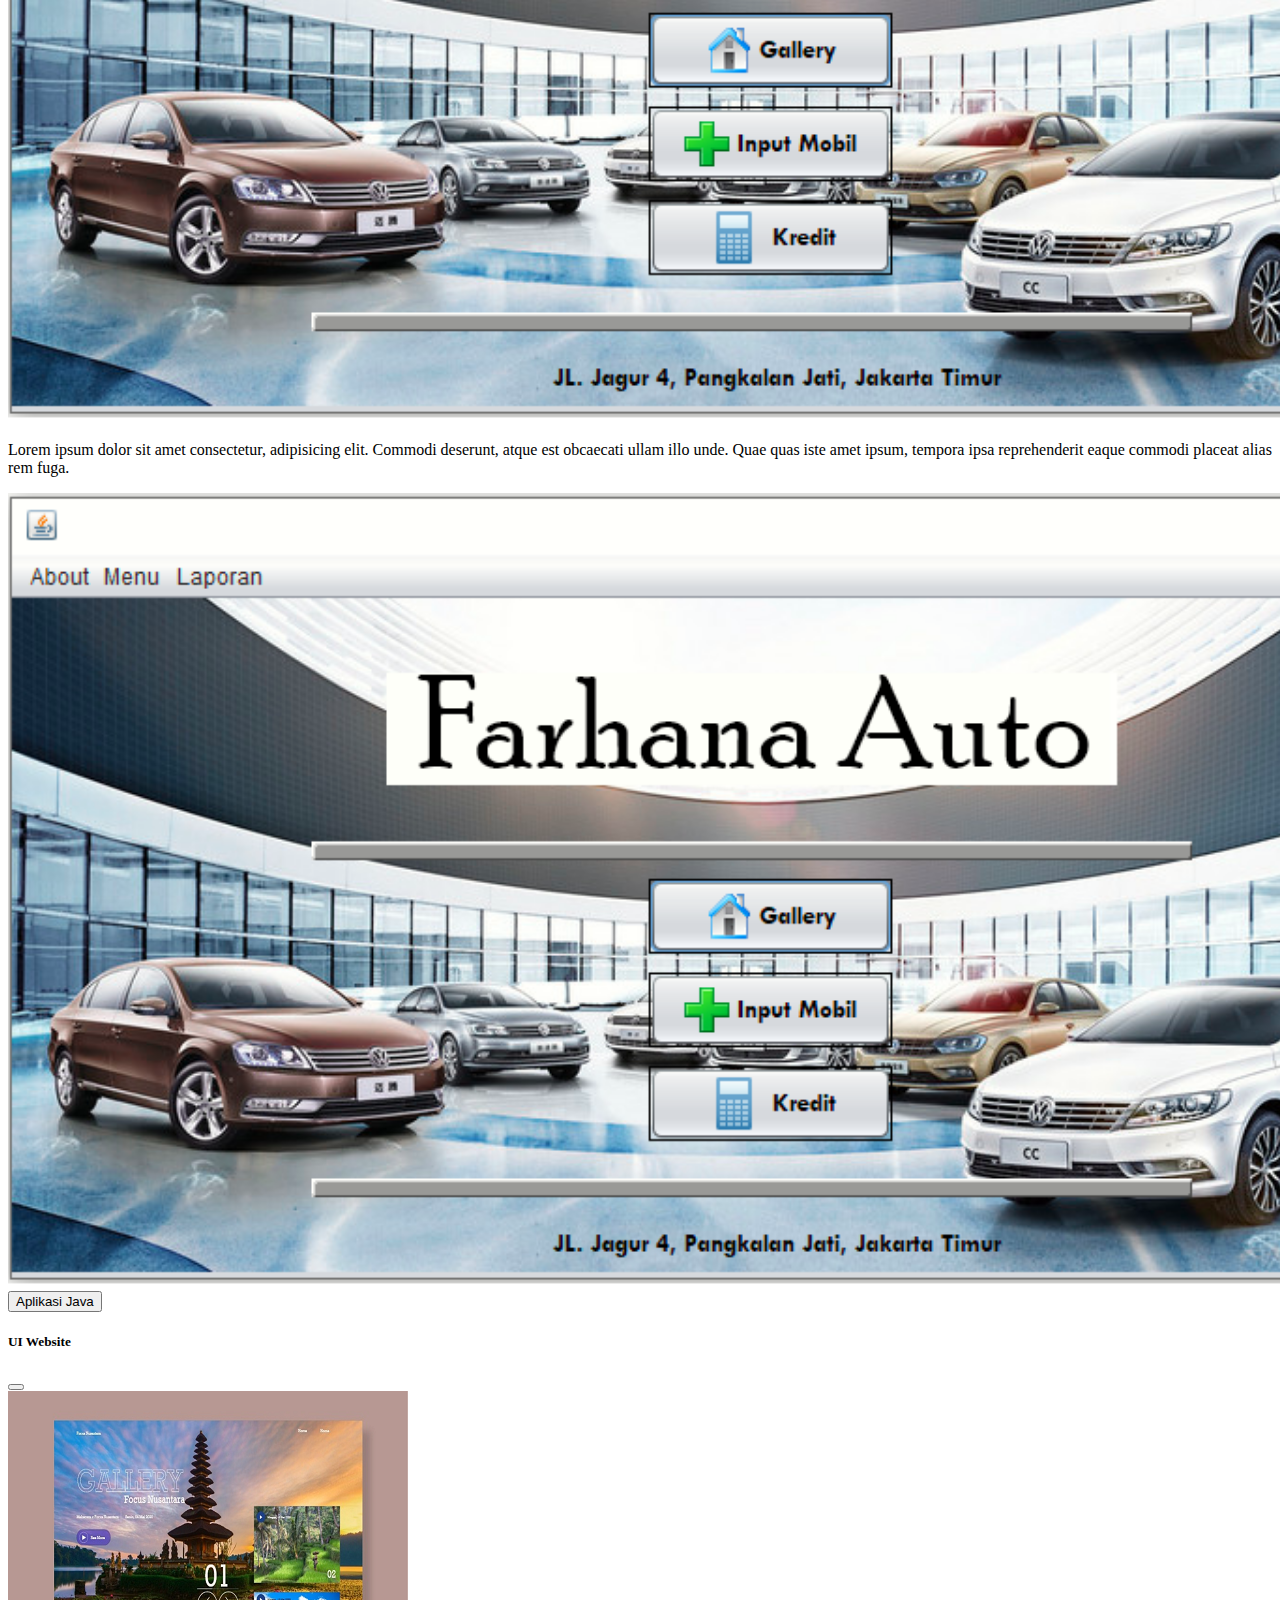
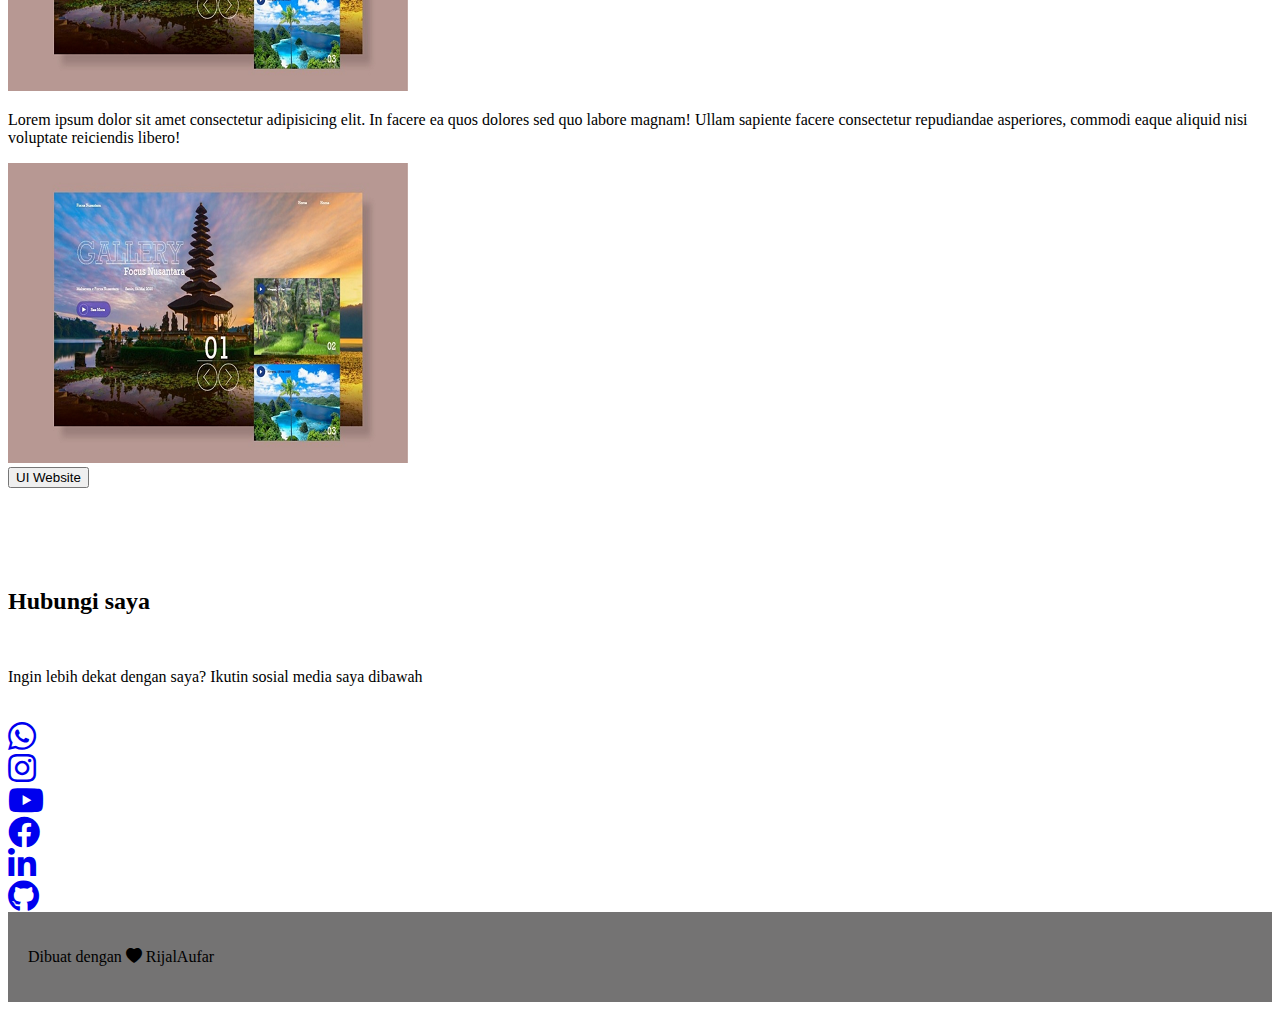
==== commit 012071ae: "menambahkan video youtube" ====
--- a/project.html
+++ b/project.html
@@ -193,8 +193,51 @@
     </section>
     <!-- Akhir -->
 
+    <!-- Videograp -->
+    <section id="videography">
+      <div class="container">
+        <div class="row text-center mb-3">
+          <div class="col">
+          </div>
+        </div>
+        <div class="row">
+
+            <div class="text-center mb-3">
+                <div class="UI Design">
+                  <h3>Videography</h3>
+                </div>
+            </div>
+    
+                <div class="text-center col-md-4 mb-3">
+                      <iframe width="380" height="345" src="https://www.youtube.com/embed/YIJMaCasuKU">
+                      </iframe>
+                      <h5 class="card-title mt-3">Editing Video</h5>
+                      <p class="card-text">Some quick example text to build on the card title and make up the bulk of the card's content.</p>
+                </div>
+
+                <div class="text-center col-md-4 mb-3">
+                      <iframe width="380" height="345" src="https://www.youtube.com/embed/vQ3Q8YGPcKw">
+                      </iframe>
+                      <h5 class="card-title mt-3">Editing Video</h5>
+                      <p class="card-text">Some quick example text to build on the card title and make up the bulk of the card's content.</p>
+                </div>
+
+                <div class="text-center col-md-4 mb-3">
+                      <iframe width="380" height="345" src="https://www.youtube.com/embed/jiqP30aGxX4">
+                      </iframe>
+                      <h5 class="card-title mt-3">Editing Video</h5>
+                      <p class="card-text">Some quick example text to build on the card title and make up the bulk of the card's content.</p>
+                </div>
+    
+                <!--- Akhir --->
+
+        </div>
+      </div>
+    </section>
+    <!-- Akhir -->
+
     <!-- Portofolio -->
-    <section id="project">
+    <section id="portofolio">
       <div class="container">
         <div class="row text-center mb-5">
           <div class="col">
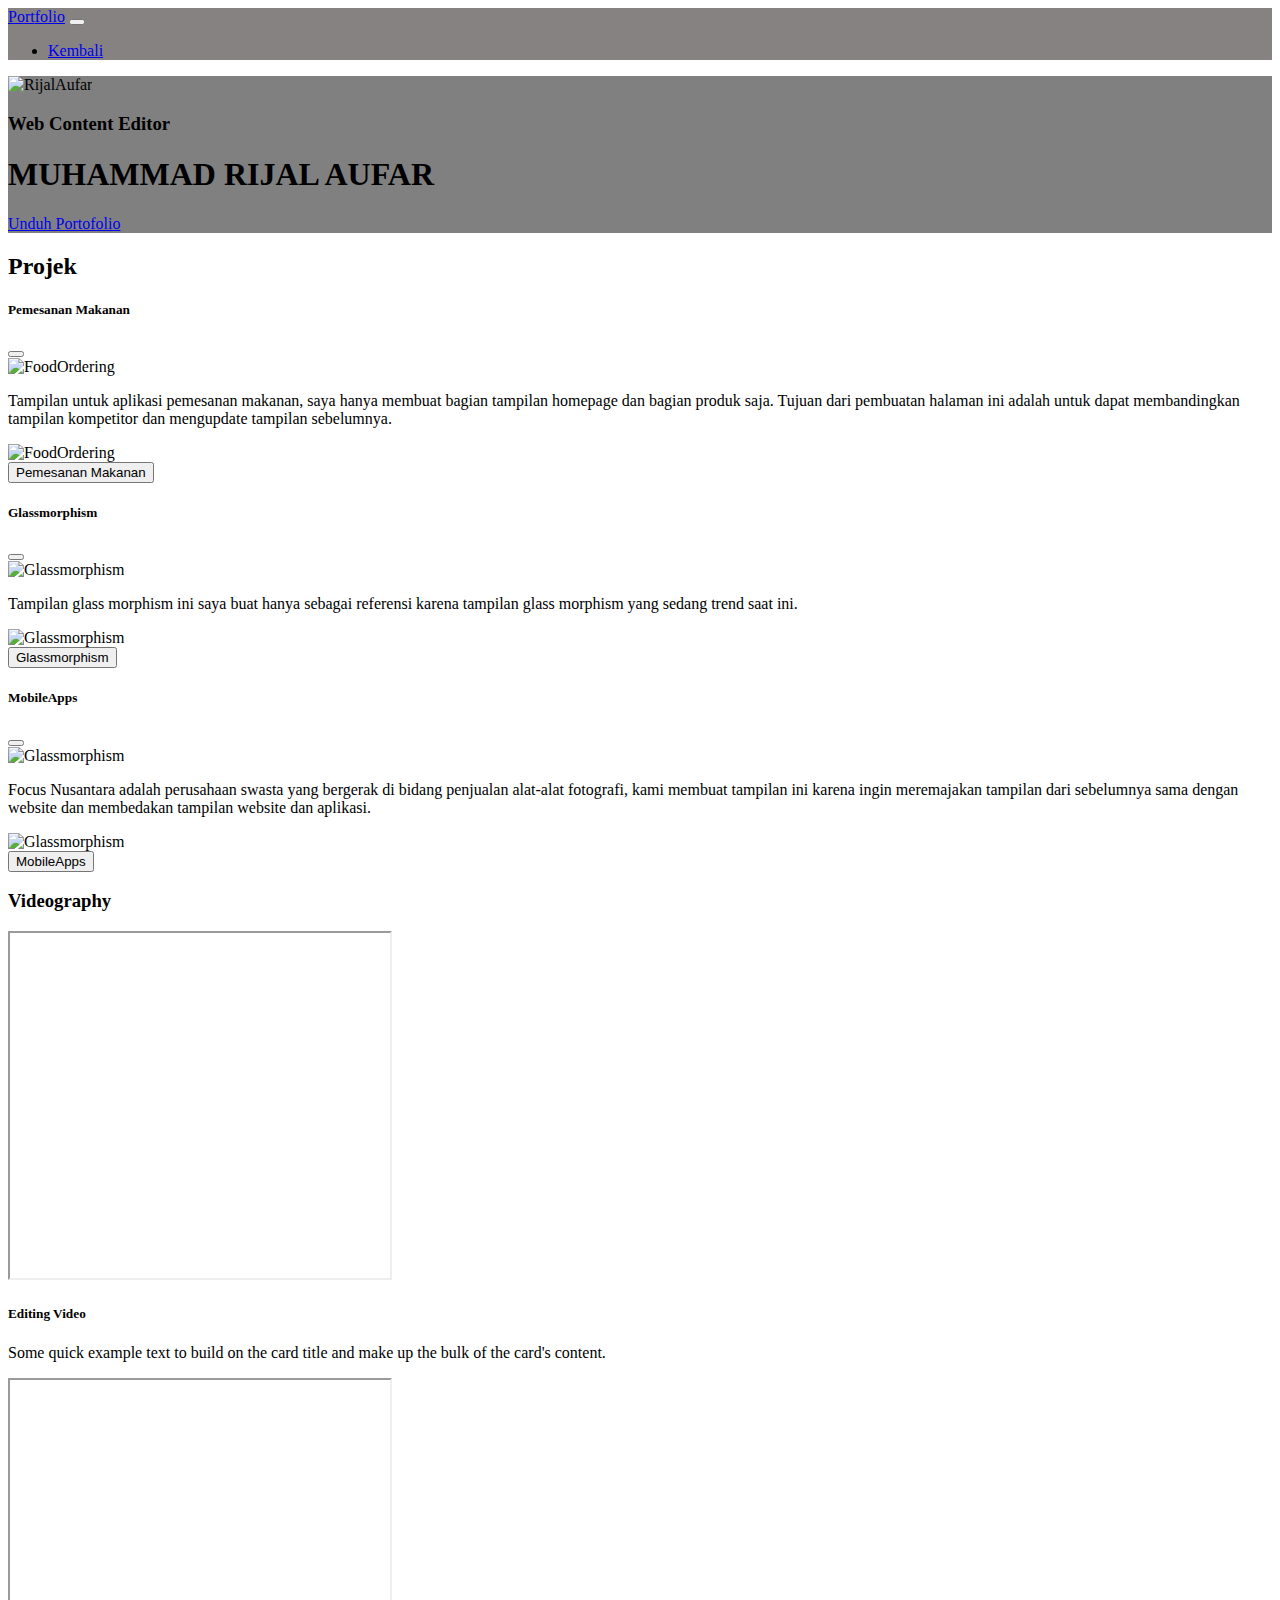
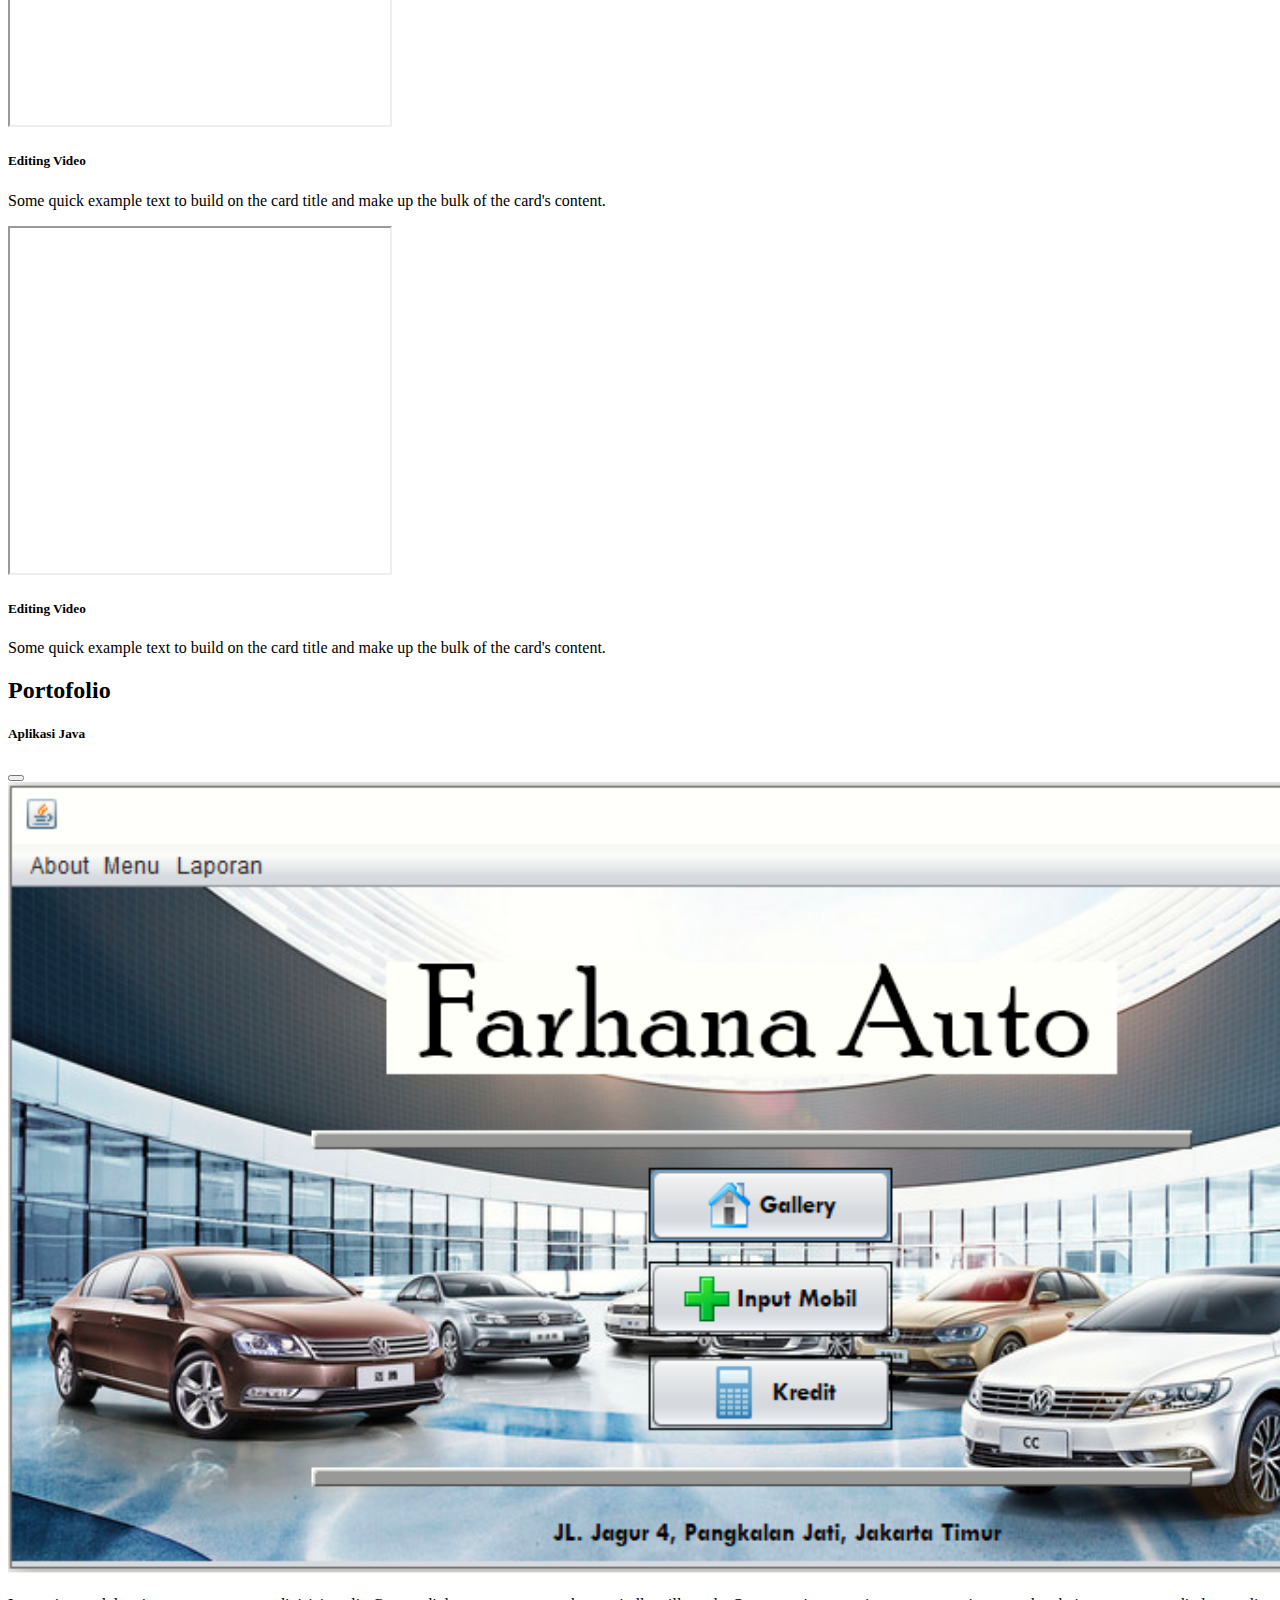
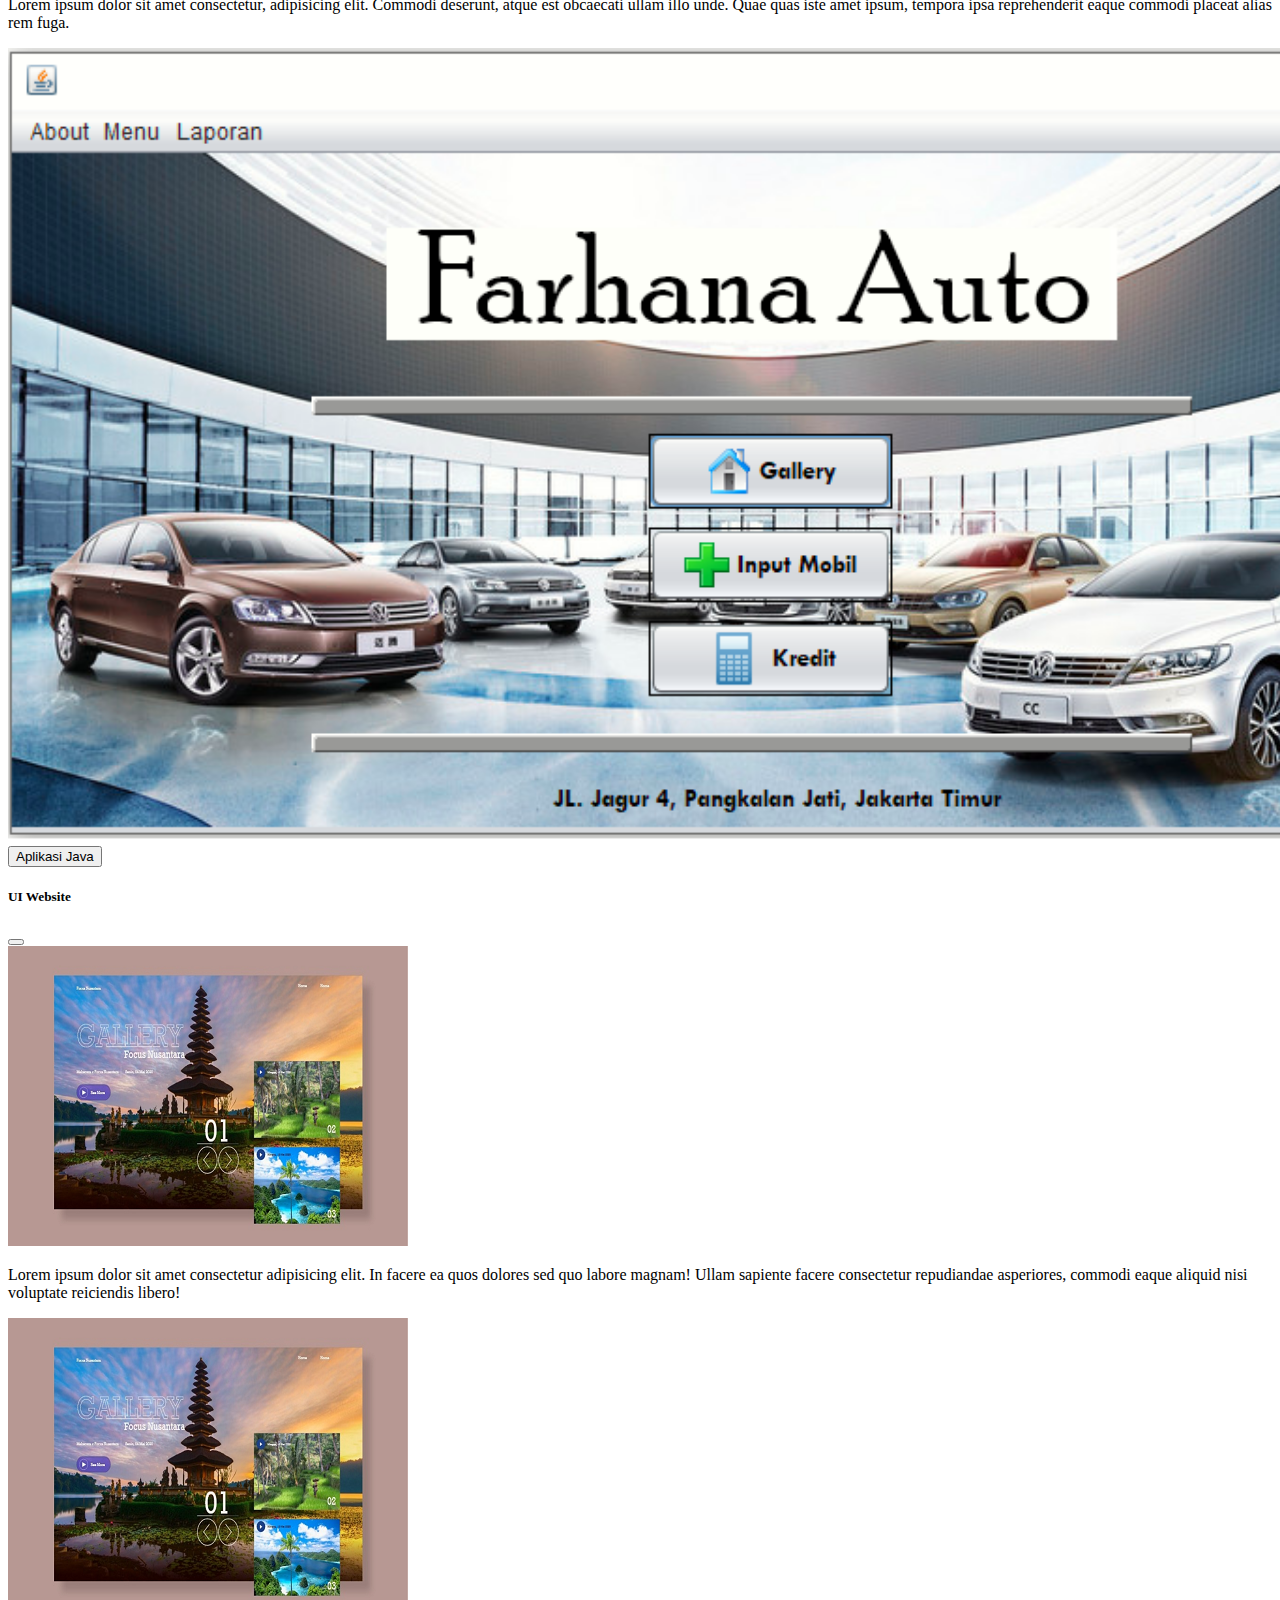
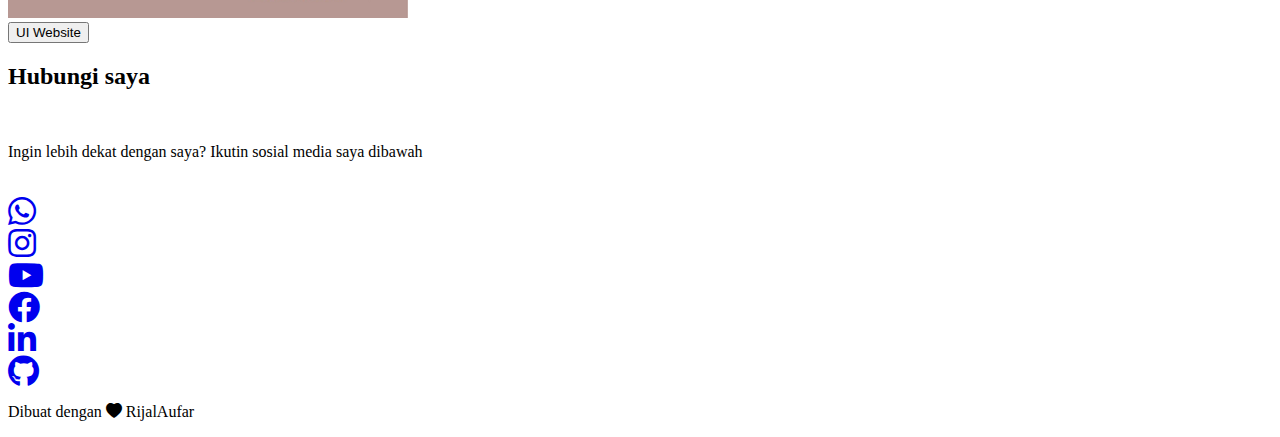
==== commit bef2b3c0: "ringkasan diri" ====
--- a/project.html
+++ b/project.html
@@ -74,8 +74,8 @@
         class="rounded-circle img-thumbnail"
       />
       <h3 class="pt-4">Web Content Editor</h3>
-      <h1 class="display-4 mb-5">Muhammad Rijal Aufar</h1>
-      <a href="/img/CV - Muhammad Rijal Aufar.docx" download target="_Blank"><p class="text-white fs-6 pt-lg-3 pb-5">Unduh CV</p></a>
+      <h1 class="display-4">MUHAMMAD RIJAL <span>AUFAR</span></h1>
+      <a href="/file/Portofolio.pdf" download target="_Blank"><p class="text-white fs-6 pt-lg-3 pb-5">Unduh Portofolio</p></a>
     </section>
     <!-- Akhir -->
 
